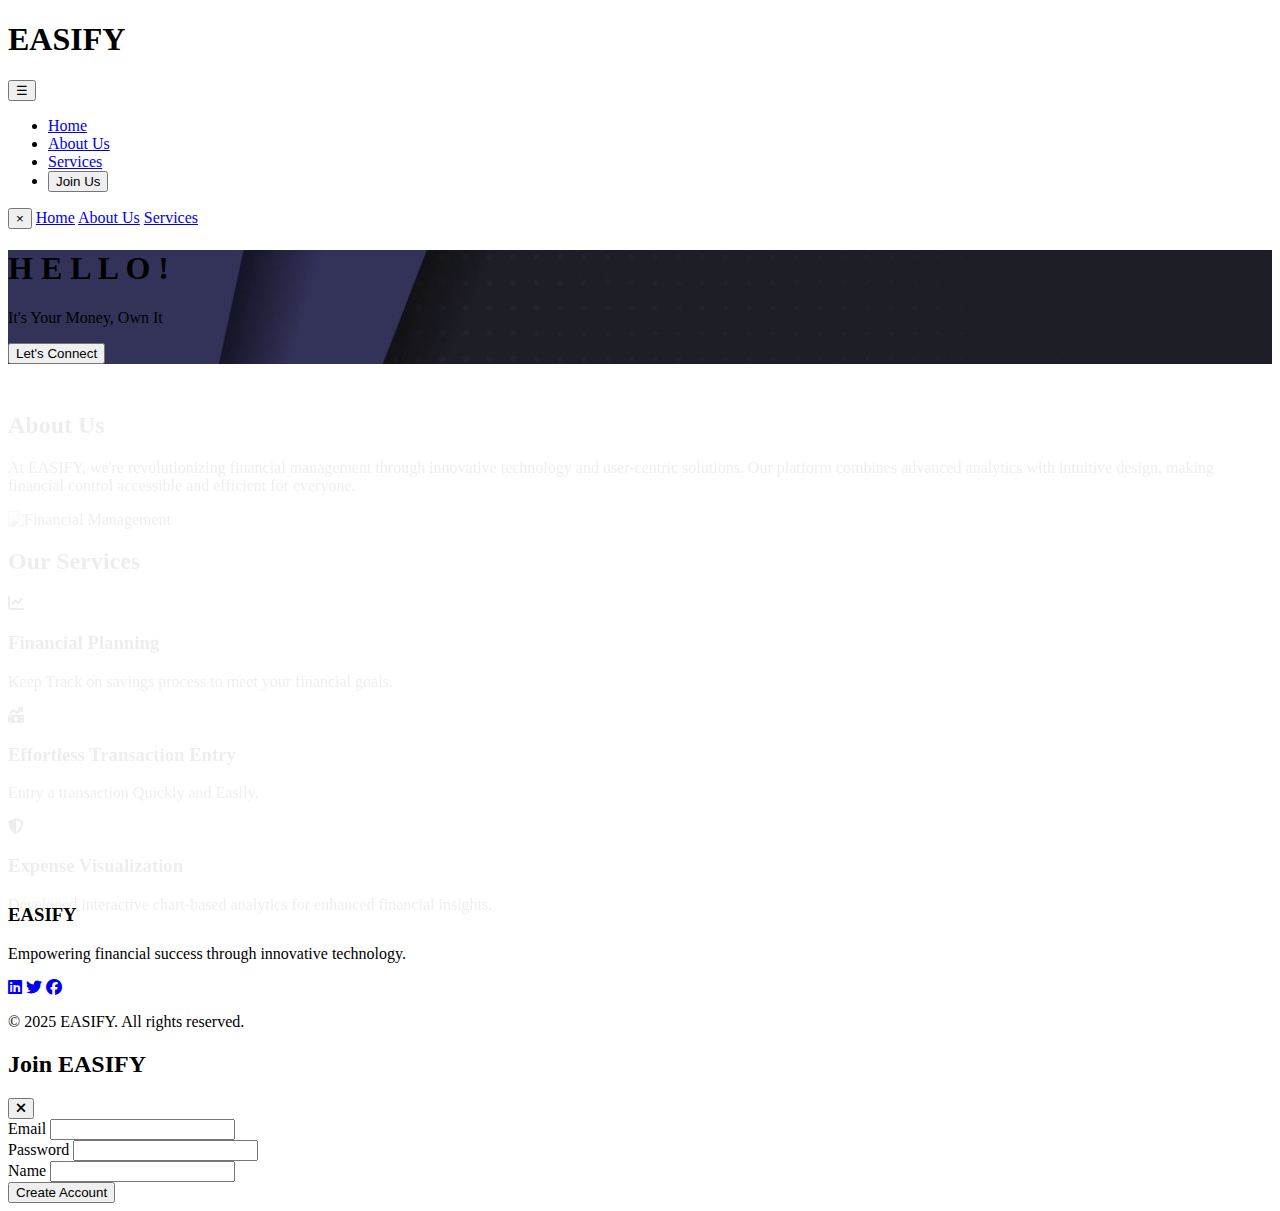
==== income-expense-form.html @ 789b3955 "Add files via upload" ====
<!DOCTYPE html>
<html lang="en">

<head>
    <meta charset="UTF-8">
    <meta name="viewport" content="width=device-width, initial-scale=1.0">
    <title>Document</title>
    <link rel="stylesheet" href="assets/style.css">
    <script src="https://cdn.tailwindcss.com"></script>
    <link rel="stylesheet" href="https://cdnjs.cloudflare.com/ajax/libs/font-awesome/6.7.2/css/all.min.css"
        integrity="sha512-Evv84Mr4kqVGRNSgIGL/F/aIDqQb7xQ2vcrdIwxfjThSH8CSR7PBEakCr51Ck+w+/U6swU2Im1vVX0SVk9ABhg=="
        crossorigin="anonymous" referrerpolicy="no-referrer" />
    <link href="https://cdn.jsdelivr.net/npm/bootstrap@5.3.3/dist/css/bootstrap.min.css" rel="stylesheet"
        integrity="sha384-QWTKZyjpPEjISv5WaRU9OFeRpok6YctnYmDr5pNlyT2bRjXh0JMhjY6hW+ALEwIH" crossorigin="anonymous" />
    <script src="scripts/income-expense/controller/income-expense-controller.js" type="module"></script>
    <script type="module" src="scripts/dashboard/controller/dashboard-controller.js"></script>
    <script src="assets/script.js"></script>
    <script src="https://cdnjs.cloudflare.com/ajax/libs/Chart.js/3.7.0/chart.min.js"></script>
</head>

<body>
    <!-- MAIN CONTAINER START -->
    <div class="container-fluid bg-[#1e1e26] min-h-screen p-4 ">

        <!-- PART 1 START -->
        <div class="row ">
            <div class="col-12 mb-4 mt-2 ">
                <div class="card bg-[#2a2a36] border-none">
                    <div class="card-body flex justify-between items-center ">
                        <div class="text-lg font-bold text-white">
                            Hello, <span class="text-orange-500" id="greet"></span>
                        </div>
                        <button class="rounded-2 bg-orange-500 text-md text-white font-bold px-4 py-2 " id="goLogout">
                            Logout
                        </button>
                    </div>
                </div>
            </div>
        </div>

        <!-- PART 1 END -->

        <!-- PART 2 START -->
        <div class="row mb-4 ">
            <div class="col-sm-4 col-lg-4 ">
                <div class="card bg-[#2a2a36] border-none ">
                    <div class="card-body flex justify-center items-center flex-col">
                        <h3 class="text-lg font-bold text-white" >TOTAL BALANCE</h3>
                        <h3 class="text-lg font-bold" id="total-balance"></h3>
                    </div>
                </div>
            </div>
            <div class="col-sm-4 col-lg-4">
                <div class="card bg-[#2a2a36] border-none ">
                    <div class="card-body flex justify-center items-center flex-col">
                        <h3 class="text-lg font-bold text-white" >TOTAL INCOME</h3>
                        <h3 class="text-lg font-bold" id="total-income"></h3>
                    </div>
                </div>
            </div>
            <div class="col-sm-4 col-lg-4">
                <div class="card bg-[#2a2a36] border-none">
                    <div class="card-body flex justify-center items-center flex-col">
                        <h3 class="text-lg font-bold text-white">TOTAL EXPENSE</h3>
                        <h3 class="text-lg font-bold" id="total-expense"></h3>
                    </div>
                </div>
            </div>
        </div>

        <div class="row">
            <div class="col-md-6 col-sm-12">
                <div class="card bg-[#2a2a36] border-none">
                    <div class="card-body ">
                        <div id="summary">
                            <h3 class="text-lg font-bold mb-2 text-white">ADD NEW TRANSACTION</h3>
                            <div class="form-group mb-2">
                                <label class="text-md font-bold text-white" for="">Choose Category : </label>
                                <button id="isincome" class="rounded-2 bg-[#e30d62] border-[#e30d62] mr-2 border-2 text-md text-white font-bold px-4 py-2 " >
                                    INCOME
                                </button>
                                <button id="isexpense" class="rounded-2 bg-[#e30d62] border-[#e30d62] border-2 text-md text-white font-bold px-4 py-2 " >
                                    EXPENSE
                                </button>
                            </div>
                            <div class="form-group mb-2">
                                <label class="mb-2 text-md font-bold text-white" for="" id="category-type"></label>
                                <input class="form-control" placeholder="Type Category" id="category" type="text">
                            
                            </div>

                            <div class="form-group mb-2">
                                <label class="mb-2 text-md font-bold text-white" for="">Description</label>
                                <textarea class="form-control" placeholder="Add Description" id="desc"
                                    class="bg-[#353759]"></textarea>
                            </div>
                            <div class="form-group mb-2">
                                <label class="mb-2 text-md font-bold text-white" for="">Amount</label>
                                <input class="form-control" placeholder="Type Amount" id="amount" type="text">
                            </div>
                            <div class="form-group mb-2">
                                <label class="mb-2 text-md font-bold text-white" for="">Date</label>
                                <input class="form-control" id="date" type="date">
                            </div>
                            <div class="form-group mb-4">
                                <label class="mb-2 text-md font-bold text-white" for="">Mode of Payment</label>
                                <select class="form-control" id="mode">
                                    <option value="1">Cash</option>
                                    <option value="2">Credit</option>
                                    <option value="3">UPI</option>
                                </select>
                            </div>
                        </div>
                        <hr>
                        <div class="mt-3 flex justify-center items-center flex-wrap">
                            <button class="bg-[#fab654] rounded-2  text-md text-white font-bold px-3 py-2 m-2" id="add">ADD</button>
                            <button class="bg-[#fab654] rounded-2  text-md text-white font-bold px-3 py-2 m-2" id="delete">DELETE</button>
                            <button class="bg-[#fab654] rounded-2  text-md text-white font-bold px-3 py-2 m-2" id="save">SAVE</button>
                            <button class="bg-[#fab654] rounded-2  text-md text-white font-bold px-3 py-2 m-2" id="update">UPDATE</button>
                            <button class="bg-[#fab654] rounded-2  text-md text-white font-bold px-3 py-2 m-2">CLEAR ALL</button>
                        </div>
                    </div>
                </div>
            </div>
            <div class="col-md-6 col-sm-12">
                <div class="row mb-4 ">
                    <div class="col-sm-12 mb-4">
                        <div class="card bg-[#2a2a36] border-none ">
                            <div class="card-body flex justify-center  flex-col">
                                <h3 class="text-lg font-bold text-white">TOTAL SPENDING</h3>
                                <canvas id="transactionBarChart"></canvas>
                            </div>
                        </div>
                    </div>
                    <div class="col-sm-12 ">
                        <div class="card bg-[#2a2a36] border-none ">
                            <div class="card-body flex justify-center flex-col ">
                                <h3 class="text-lg font-bold text-white">FINANCE STATISTIC</h3>
                                    <canvas id="transactionPieChart" ></canvas>
                            </div>
                        </div>
                    </div>
                </div>
            </div>

        </div>
        <!-- PART 2 END -->

 <!-- PART 3 START -->
<div class="row mb-4">
    <div class="col-sm-12 mt-4">
        <div class="card bg-[#2a2a36] border-none relative p-4">
            <div class="card-body">
                <div class="flex justify-between items-center mb-4 relative">
                    <h3 class="text-lg font-bold text-white">RECENT TRANSACTIONS</h3>
                    
                    <div class="relative">
                        <button id="sort-by" class="px-2 py-2 bg-[#2a2a36] border-[#353759] border-2 text-white font-semibold rounded-lg flex items-center gap-2 transition  text-sm md:text-base">
                            Sort By 
                            <i class="fa-solid fa-caret-down"></i>
                        </button>
                        <ul id="sort-dropdown" class="absolute right-0 mt-2 w-48 bg-[#2a2a36] border border-[#353759] rounded-lg shadow-lg text-white hidden">
                            <li class="px-4 py-2 hover:bg-[#353759] cursor-pointer" data-sort="desc-desc" id="sort-description">Description</li>
                            <li class="px-4 py-2 hover:bg-[#353759] cursor-pointer" data-sort="amount" id="sort-amount">Amount</li>
                            <li class="px-4 py-2 hover:bg-[#353759] cursor-pointer" data-sort="date" id="sort-date">Date</li>
                        </ul>
                    </div>
                </div>

                <h4 class="text-gray-300 mb-4">Total Transactions: 
                    <span id="count-transaction" class="text-orange-500 font-semibold"></span>
                </h4>

                <div class="overflow-x-auto">
                    <table class="w-full border-collapse">
                        <thead>
                            <tr class="bg-[#353759] border-b border-[#454868]">
                                <th class="p-4 text-sm font-bold text-gray-200 text-left">Description</th>
                                <th class="p-4 text-sm font-bold text-gray-200 text-left">Amount</th>
                                <th class="p-4 text-md font-bold text-gray-200 text-left">Date</th>
                                <th class="p-4 text-md font-bold text-gray-200 text-left">Mode</th>
                                <th class="p-4 text-md font-bold text-gray-200 text-left">Income/Expense</th>
                                <th class="p-4 text-md font-bold text-gray-200 text-left">Operations</th>
                            </tr>
                        </thead>
                        <tbody id="transactions-rows" class="divide-y divide-[#454868] text-white font-semibold">
                        </tbody>
                    </table>
                </div>
            </div>
        </div>
    </div>
</div>
<!-- PART 3 END -->
 </div>
<!--  MAIN CONTAINER END -->


    <!-- Script for bootstrap-->
    <script src="https://cdn.jsdelivr.net/npm/bootstrap@5.3.3/dist/js/bootstrap.bundle.min.js"
        integrity="sha384-YvpcrYf0tY3lHB60NNkmXc5s9fDVZLESaAA55NDzOxhy9GkcIdslK1eN7N6jIeHz"
        crossorigin="anonymous"></script>
</body>

</html>
---- assets/style.css ----
/*  */
:root {
    --primary: #0ea5e9;
    --accent: #0284c7;
    --dark: #0f172a;
}

html { scroll-behavior: smooth; }

.nav-scroll {
    background: rgba(15, 23, 42, 0.95);
    backdrop-filter: blur(10px);
    box-shadow: 0 4px 6px -1px rgba(0, 0, 0, 0.1);
}

.gradient-bg {
    background: linear-gradient(135deg, var(--primary), var(--accent));
}

.hover-lift {
    transition: transform 0.3s ease, box-shadow 0.3s ease;
}

.hover-lift:hover {
    transform: translateY(-5px);
    box-shadow: 0 10px 20px rgba(0, 0, 0, 0.2);
}

.slide-up {
    opacity: 0;
    transform: translateY(30px);
    transition: all 0.6s ease;
}

.slide-up.visible {
    opacity: 1;
    transform: translateY(0);
}

.btn-glow {
    position: relative;
    overflow: hidden;
    transition: all 0.3s ease;
}

.btn-glow:hover {
    transform: translateY(-2px);
    box-shadow: 0 0 20px rgba(14, 165, 233, 0.4);
}
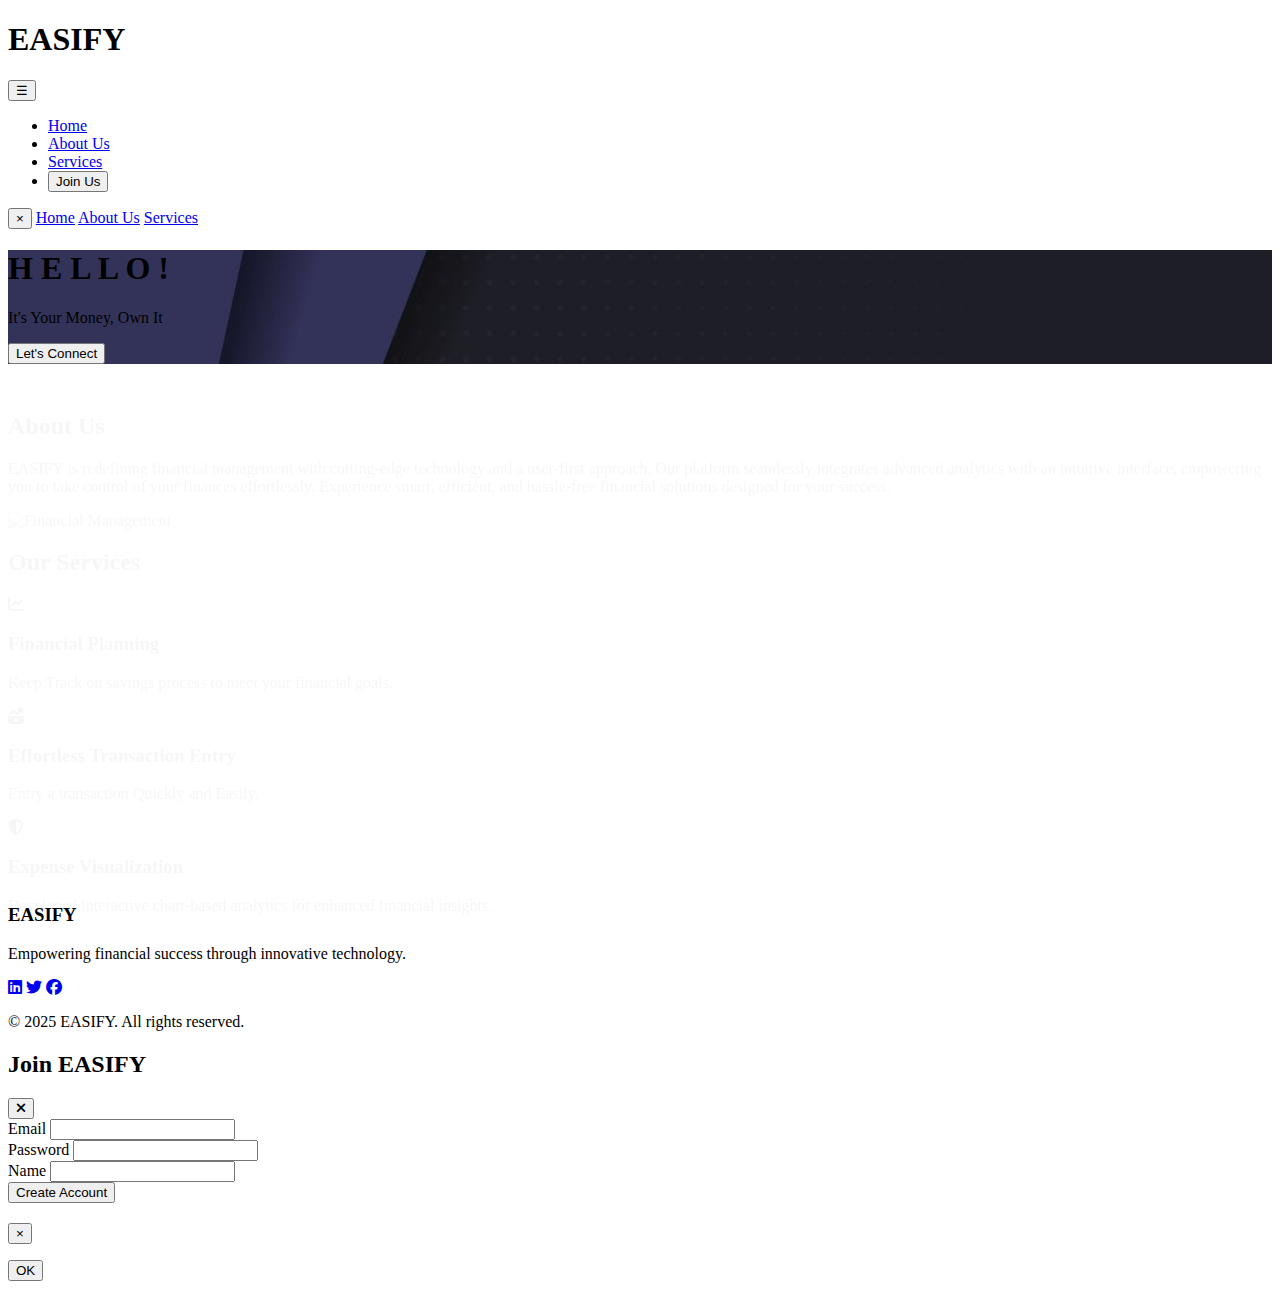
==== commit cbd18070: "Add files via upload" ====
--- a/income-expense-form.html
+++ b/income-expense-form.html
@@ -43,14 +43,14 @@
         <!-- PART 2 START -->
         <div class="row mb-4 ">
             <div class="col-sm-4 col-lg-4 ">
-                <div class="card bg-[#2a2a36] border-none ">
+                <div class="card bg-[#2a2a36] border-none mb-4 sm:mb-6">
                     <div class="card-body flex justify-center items-center flex-col">
                         <h3 class="text-lg font-bold text-white" >TOTAL BALANCE</h3>
                         <h3 class="text-lg font-bold" id="total-balance"></h3>
                     </div>
                 </div>
             </div>
-            <div class="col-sm-4 col-lg-4">
+            <div class="col-sm-4 col-lg-4 mb-4 sm:mb-6">
                 <div class="card bg-[#2a2a36] border-none ">
                     <div class="card-body flex justify-center items-center flex-col">
                         <h3 class="text-lg font-bold text-white" >TOTAL INCOME</h3>
@@ -70,17 +70,17 @@
 
         <div class="row">
             <div class="col-md-6 col-sm-12">
-                <div class="card bg-[#2a2a36] border-none">
+                <div class="card bg-[#2a2a36] border-none mb-4 sm:mb-6">
                     <div class="card-body ">
                         <div id="summary">
-                            <h3 class="text-lg font-bold mb-2 text-white">ADD NEW TRANSACTION</h3>
+                            <h3 class="text-lg font-bold mb-2 sm:mb-2 text-white">ADD NEW TRANSACTION</h3>
                             <div class="form-group mb-2">
                                 <label class="text-md font-bold text-white" for="">Choose Category : </label>
-                                <button id="isincome" class="rounded-2 bg-[#e30d62] border-[#e30d62] mr-2 border-2 text-md text-white font-bold px-4 py-2 " >
-                                    INCOME
+                                <button id="isincome" class="rounded-2 bg-[#e30d62] border-[#e30d62] border-2 text-md text-white font-bold px-4 py-2 mb-2 sm:mb-6
+                                        sm:px-3 sm:py-1 sm:text-sm"> INCOME
                                 </button>
-                                <button id="isexpense" class="rounded-2 bg-[#e30d62] border-[#e30d62] border-2 text-md text-white font-bold px-4 py-2 " >
-                                    EXPENSE
+                                <button id="isexpense" class="rounded-2 bg-[#e30d62] border-[#e30d62] border-2 text-md text-white font-bold px-4 py-2 mb-2 sm:mb-6
+                                        sm:px-3 sm:py-1 sm:text-sm"> EXPENSE
                                 </button>
                             </div>
                             <div class="form-group mb-2">
@@ -122,7 +122,7 @@
                     </div>
                 </div>
             </div>
-            <div class="col-md-6 col-sm-12">
+            <div class="col-md-6 col-sm-12 ">
                 <div class="row mb-4 ">
                     <div class="col-sm-12 mb-4">
                         <div class="card bg-[#2a2a36] border-none ">
@@ -194,6 +194,23 @@
 <!-- PART 3 END -->
  </div>
 <!--  MAIN CONTAINER END -->
+  
+<!-- Alert Modal (Initially Hidden) -->
+<div id="alert-modal" class="hidden fixed inset-0 bg-black bg-opacity-50 flex items-center justify-center z-50">
+    <div class="bg-slate-800 w-full max-w-md p-6 rounded-xl shadow-2xl transform scale-95 opacity-0 transition-all duration-300">
+        <div class="flex justify-between items-center mb-4">
+            <h2 id="alert-title" class="text-xl font-bold text-white"></h2>
+            <button id="alert-close-btn" class="text-slate-400 hover:text-white transition-colors">
+                <i class="fas fa-times text-lg"></i>
+            </button>
+        </div>
+        <p id="alert-message" class="text-slate-300 mb-4"></p>
+        <button id="alert-ok-btn" class="w-full py-2 bg-[#6b5fa8] text-white rounded-lg font-medium">
+            OK
+        </button>
+    </div>
+
+
 
 
     <!-- Script for bootstrap-->
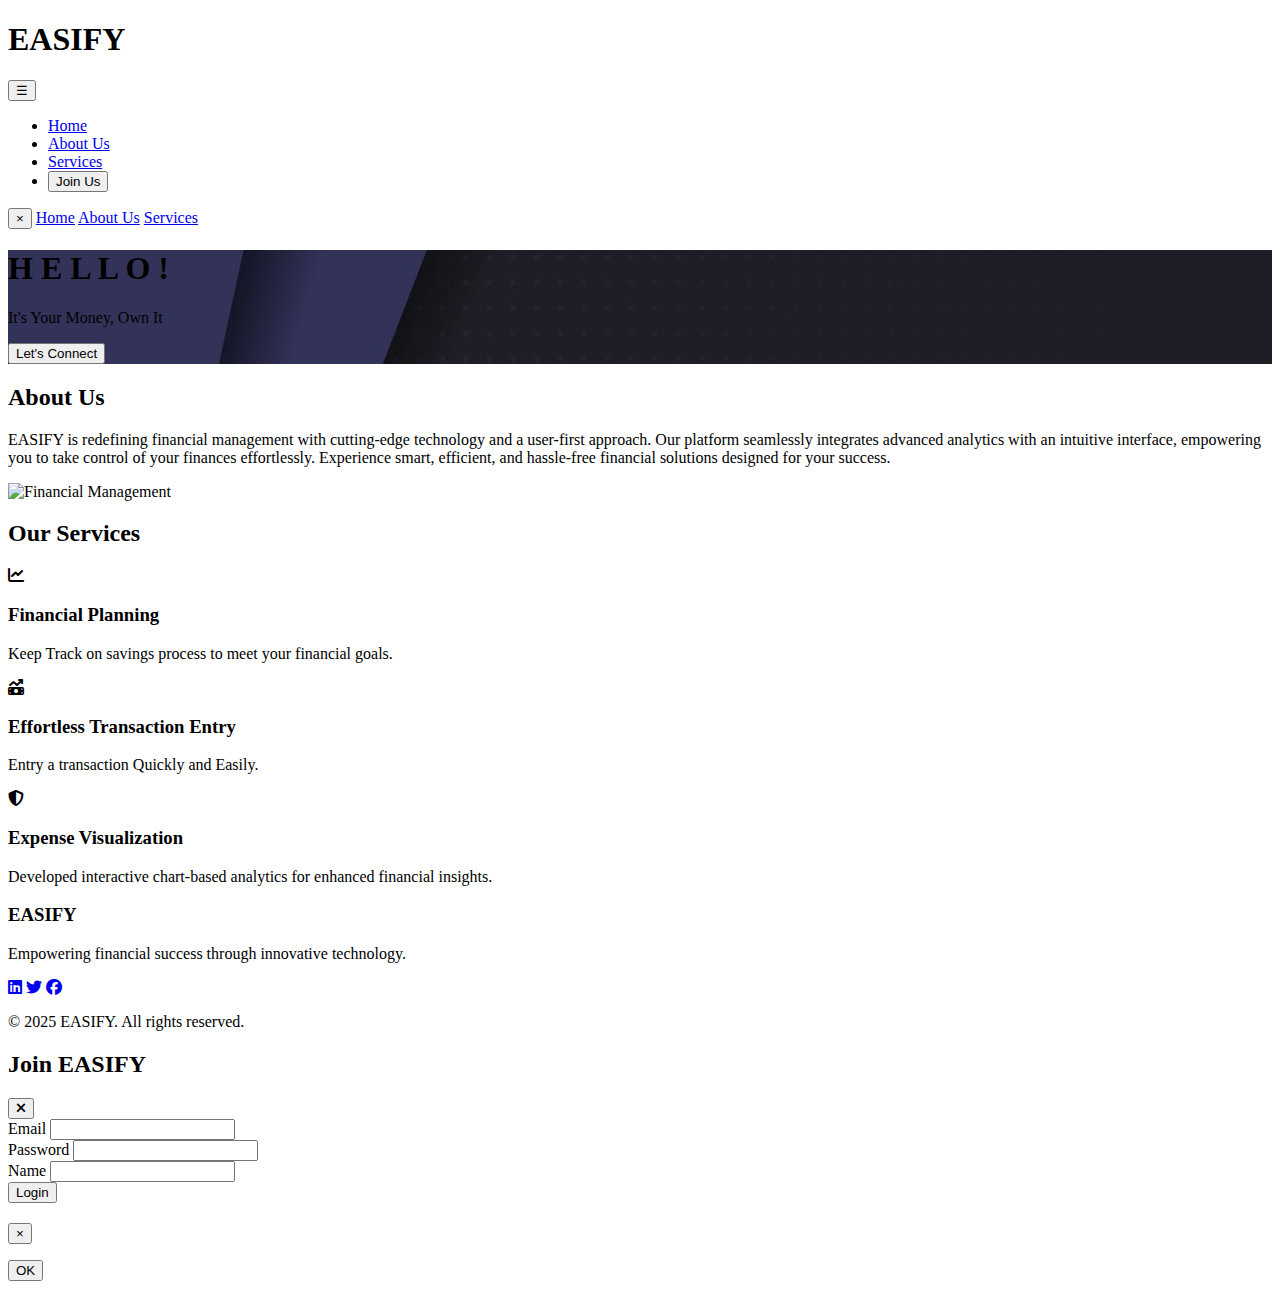
==== commit e1bde2cf: "Add files via upload" ====
--- a/income-expense-form.html
+++ b/income-expense-form.html
@@ -117,7 +117,6 @@
                             <button class="bg-[#fab654] rounded-2  text-md text-white font-bold px-3 py-2 m-2" id="delete">DELETE</button>
                             <button class="bg-[#fab654] rounded-2  text-md text-white font-bold px-3 py-2 m-2" id="save">SAVE</button>
                             <button class="bg-[#fab654] rounded-2  text-md text-white font-bold px-3 py-2 m-2" id="update">UPDATE</button>
-                            <button class="bg-[#fab654] rounded-2  text-md text-white font-bold px-3 py-2 m-2">CLEAR ALL</button>
                         </div>
                     </div>
                 </div>
